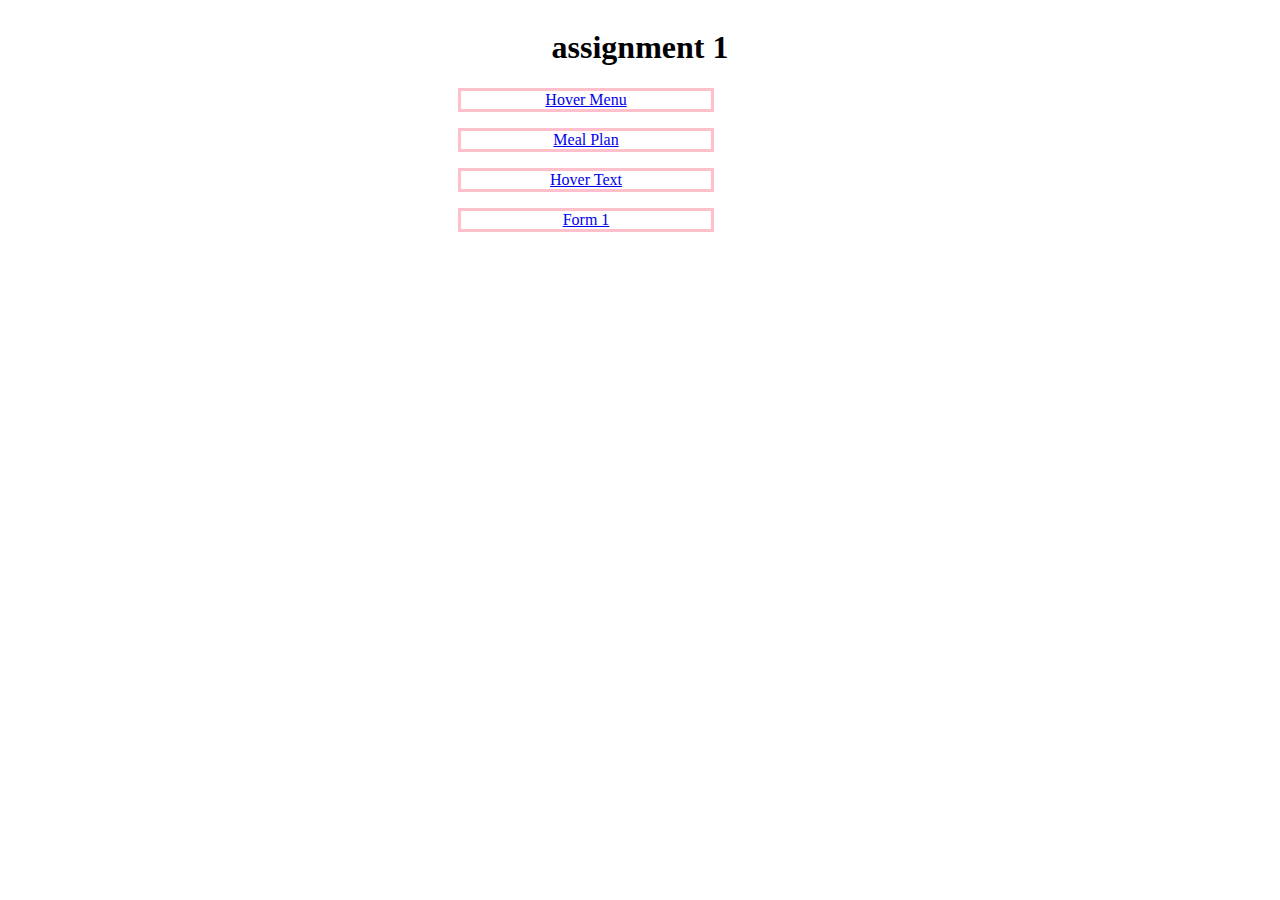
==== content.html @ 34a7516f "Add files via upload" ====
<!DOCTYPE html>
<html lang="en">
<head>
    <meta charset="UTF-8">
    <meta http-equiv="X-UA-Compatible" content="IE=edge">
    <meta name="viewport" content="width=device-width, initial-scale=1.0">
    <title>Document</title>
    <style>
        *{
            text-align: center;
            align-content: center;
            justify-content: center;
        }
        p{
            border: 3px solid pink;
            width: 250px;
            margin-left: 450px;
            text-align: center;
        }
    </style>
</head>
<body>
    <h1>assignment 1</h1>
    <p><a href="hovermenu.html">Hover Menu</a><br></p>
    <p><a href="mealplan.html">Meal Plan</a><br></p>
    <p><a href="hover.html">Hover Text</a><br></p>
    <p><a href="form1.html">Form 1</a><br></p>
</body>
</html>
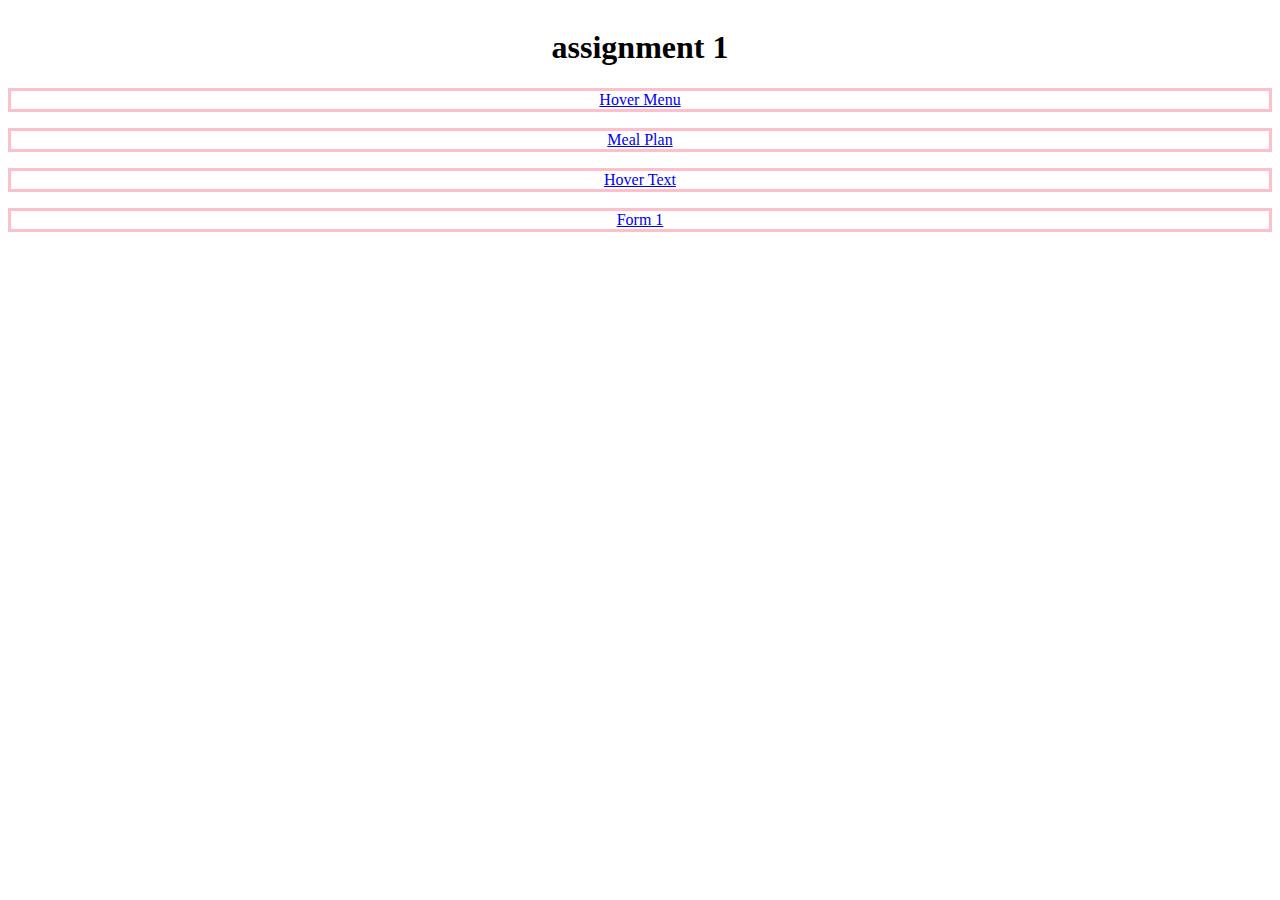
==== commit 07f650f1: "Update content.html" ====
--- a/content.html
+++ b/content.html
@@ -13,8 +13,7 @@
         }
         p{
             border: 3px solid pink;
-            width: 250px;
-            margin-left: 450px;
+            
             text-align: center;
         }
     </style>
@@ -26,4 +25,4 @@
     <p><a href="hover.html">Hover Text</a><br></p>
     <p><a href="form1.html">Form 1</a><br></p>
 </body>
-</html>+</html>
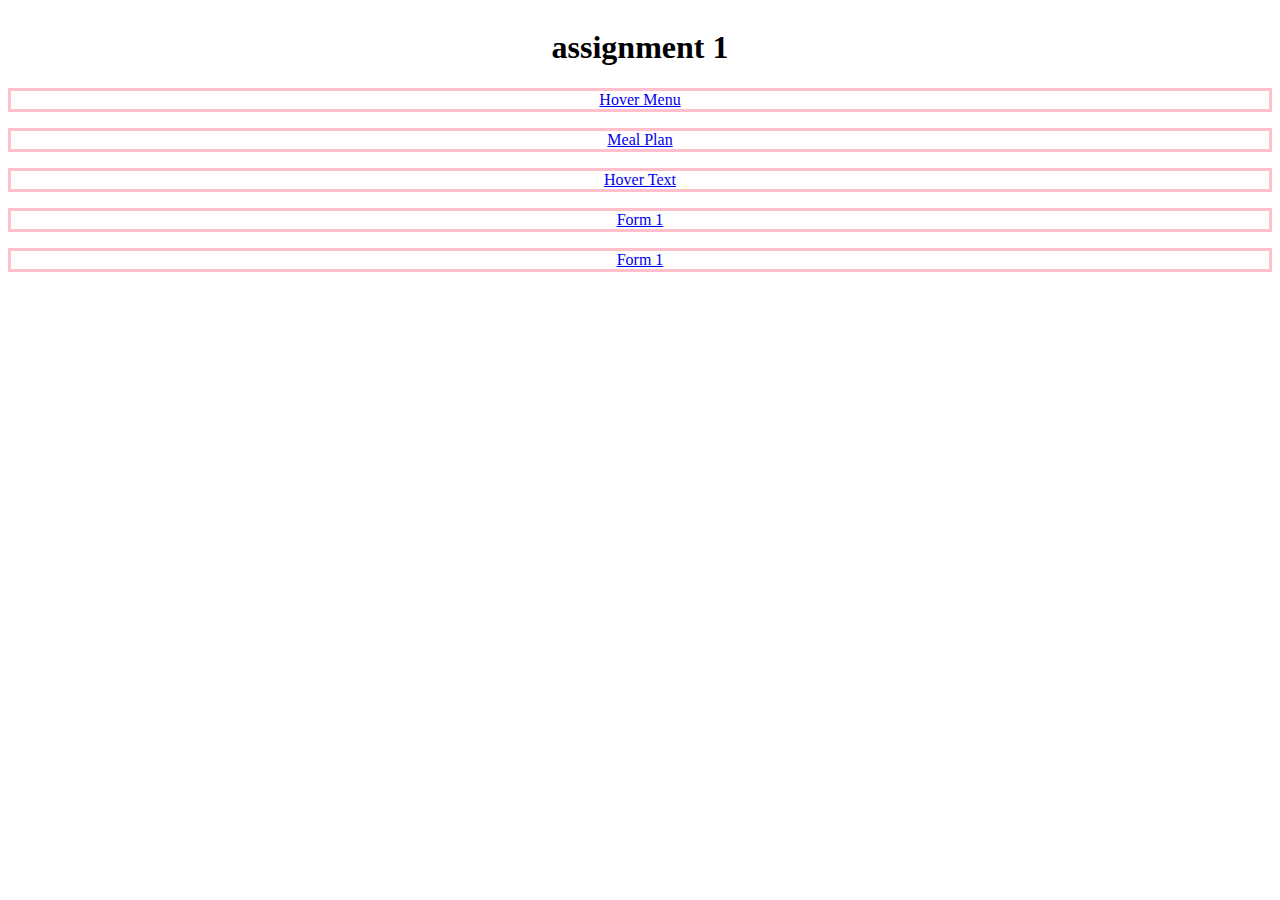
==== commit e4dea58d: "Add files via upload" ====
--- a/content.html
+++ b/content.html
@@ -12,8 +12,7 @@
             justify-content: center;
         }
         p{
-            border: 3px solid pink;
-            
+            border: 3px solid pink;            
             text-align: center;
         }
     </style>
@@ -24,5 +23,6 @@
     <p><a href="mealplan.html">Meal Plan</a><br></p>
     <p><a href="hover.html">Hover Text</a><br></p>
     <p><a href="form1.html">Form 1</a><br></p>
+    <p><a href="hoverdot.html">Form 1</a><br></p>
 </body>
-</html>
+</html>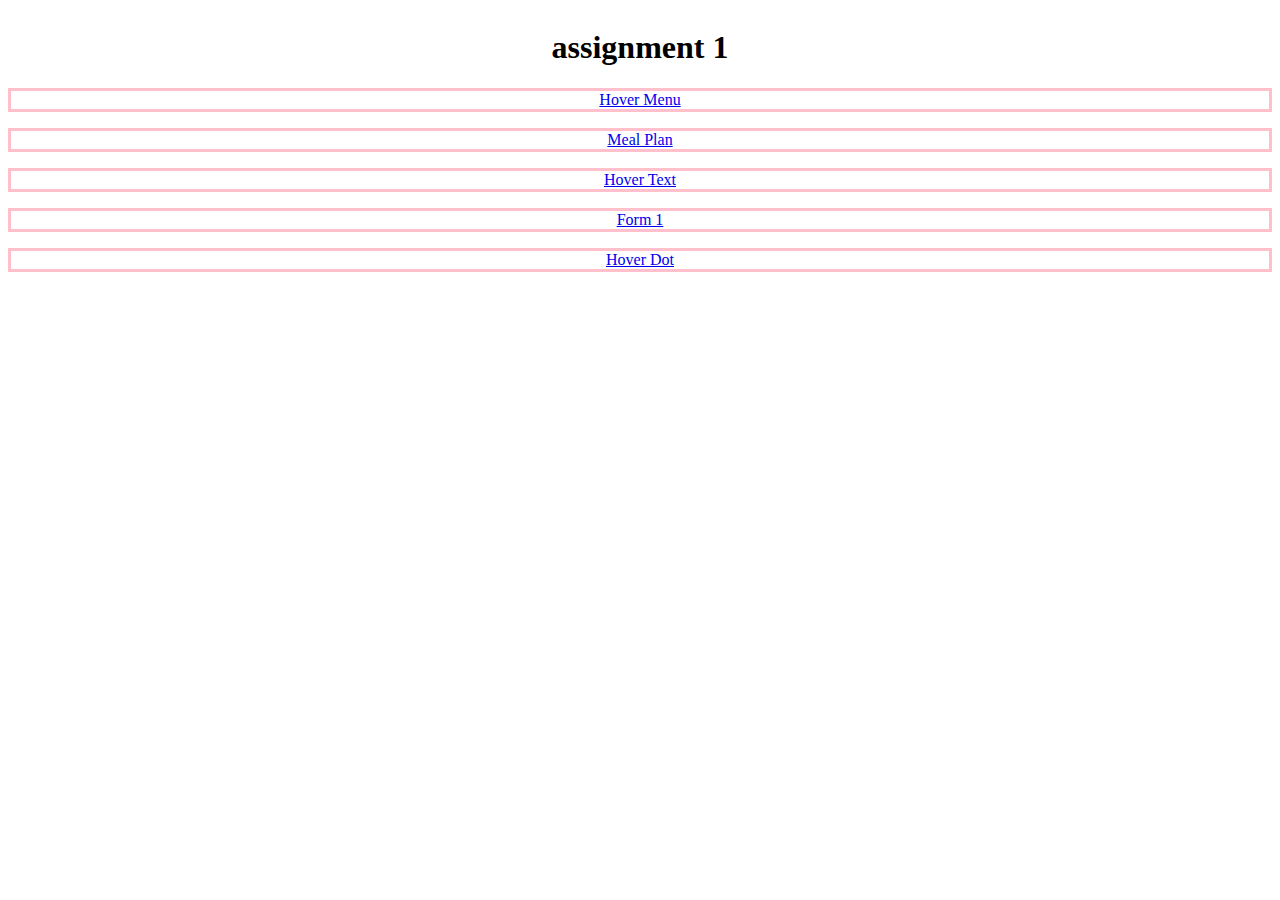
==== commit ae30392e: "Update content.html" ====
--- a/content.html
+++ b/content.html
@@ -23,6 +23,6 @@
     <p><a href="mealplan.html">Meal Plan</a><br></p>
     <p><a href="hover.html">Hover Text</a><br></p>
     <p><a href="form1.html">Form 1</a><br></p>
-    <p><a href="hoverdot.html">Form 1</a><br></p>
+    <p><a href="hoverdot.html">Hover Dot</a><br></p>
 </body>
-</html>+</html>
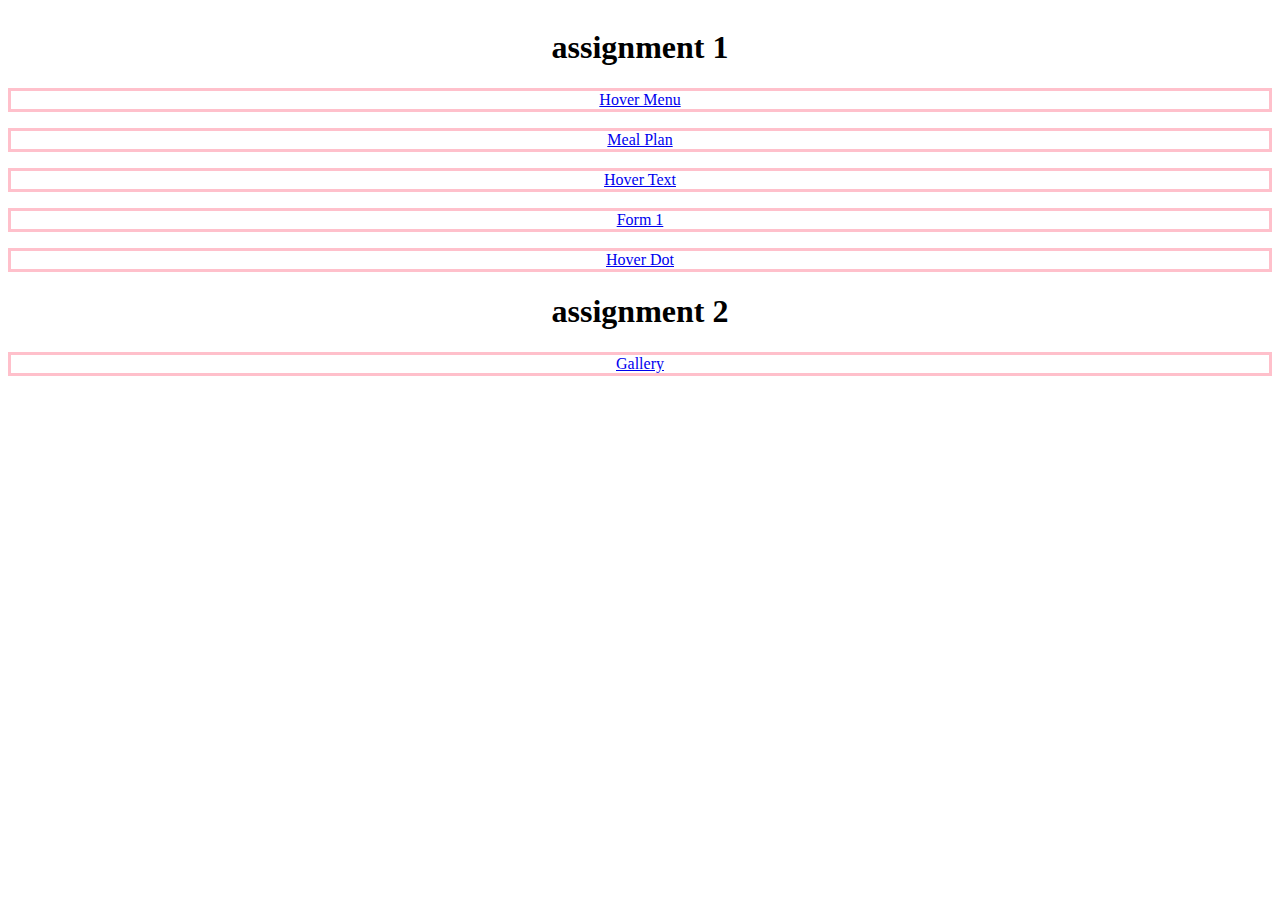
==== commit 5b07612c: "Update content.html" ====
--- a/content.html
+++ b/content.html
@@ -24,5 +24,7 @@
     <p><a href="hover.html">Hover Text</a><br></p>
     <p><a href="form1.html">Form 1</a><br></p>
     <p><a href="hoverdot.html">Hover Dot</a><br></p>
+    <h1>assignment 2</h1>
+    <p><a href="gallery.html">Gallery</a><br></p>
 </body>
 </html>
